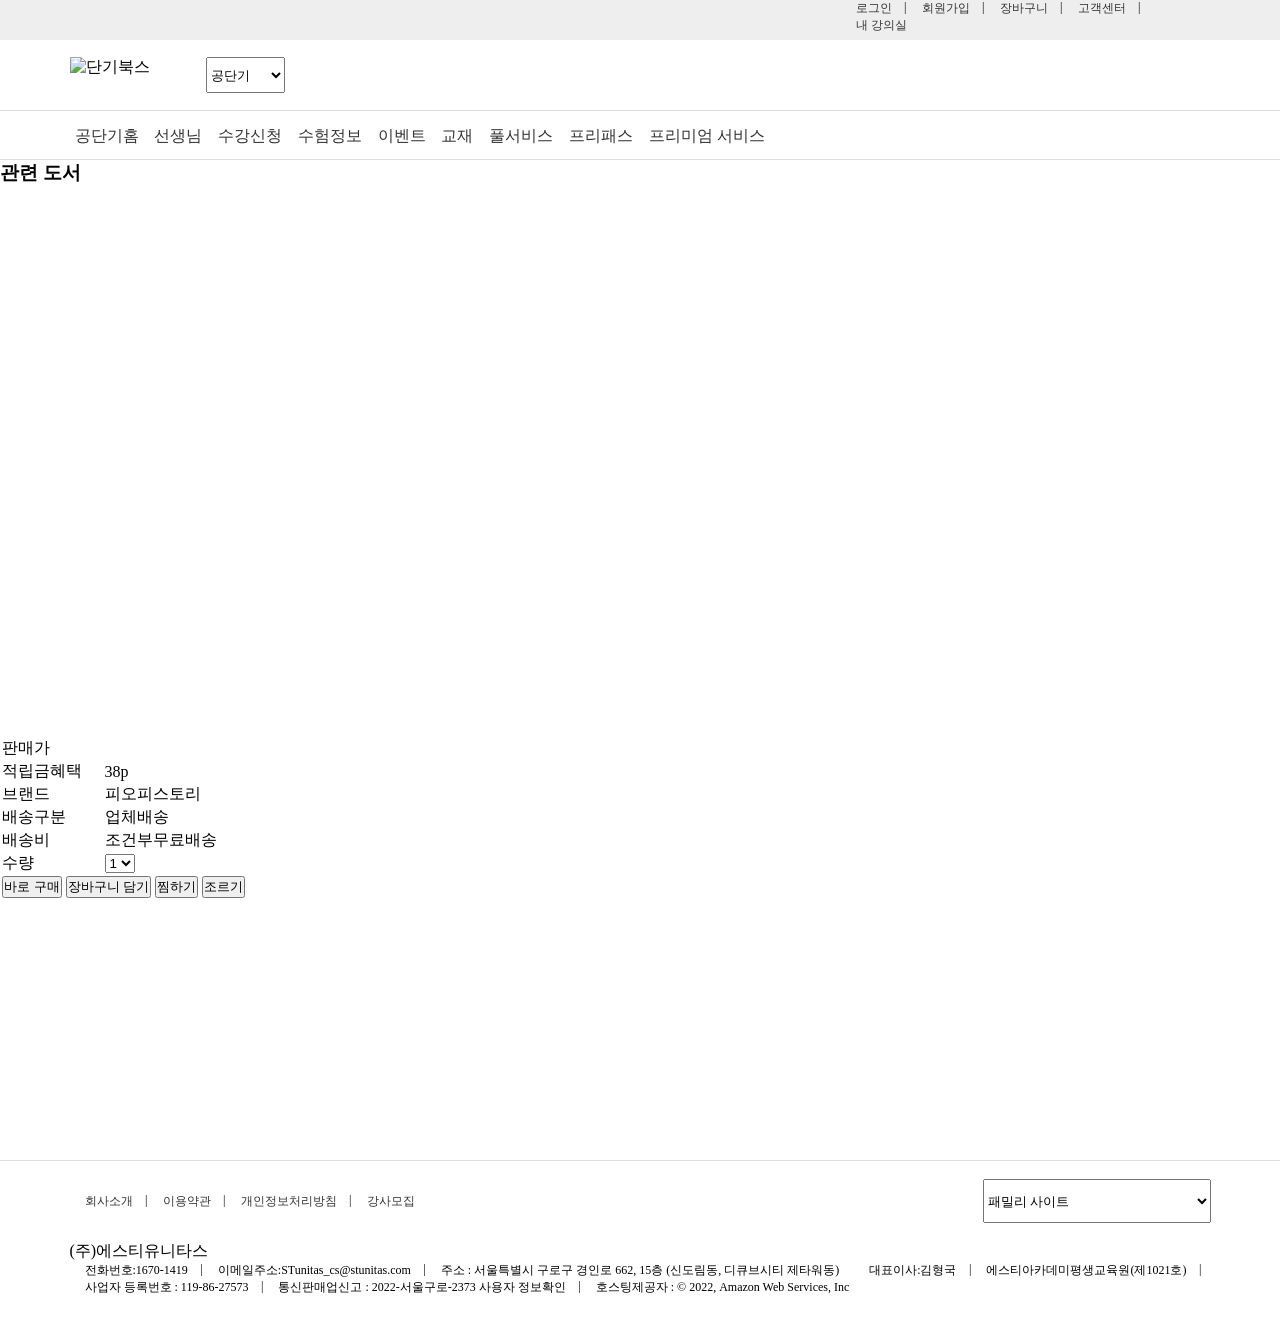
==== sub.html @ df01e1a8 "20260326_sub" ====
<!DOCTYPE html>
<html lang="ko">
<head>
    <meta charset="UTF-8">
    <meta name="viewport" content="width=device-width, initial-scale=1.0">
    <title>Document</title>


    <link rel="stylesheet" href="./css/reset.css">
    <link rel="stylesheet" href="./css/common.css">
    <link rel="stylesheet" href="./css/sub.css">
</head>
<body>
    <header>
        <div id="header_top">
            <div class="container">
                <div id="login">
                    <ul>
                        <li><a href="#">로그인</a></li>
                        <li><a href="#">회원가입</a></li>
                        <li><a href="#">장바구니</a></li>
                        <li><a href="#">고객센터</a></li>
                        <li><a href="#">내 강의실</a></li>
                    </ul>
                </div>
                
            </div>
        </div>
        <div id="header_main">
            <div class="container">
                <div id="logo">
                    <img src="https://un-static.conects.com/un_static/img/common/logo/header_logo_dangibooks.png" alt="단기북스">
                </div>
                <select onchange="categoryChange(this)">
                    <option value="a">공단기</option>
                    <option value="b">기술단기</option>
                    <option value="c">소방단기</option>
                    <option value="d">공기업단기</option>
                    <option value="e">자단기</option>
                    <option value="f">영단기</option>
                    <option value="g">노무사단기</option>
                    <option value="h">법무사단기</option>
                </select>
            </div>
        </div>
        <nav>
            <div class="container">
                <ul>
                    <li><a href="#">공단기홈</a></li>
                    <li><a href="#">선생님</a></li>
                    <li><a href="#">수강신청</a></li>
                    <li><a href="#">수험정보</a></li>
                    <li><a href="#">이벤트</a></li>
                    <li><a href="#">교재</a></li>
                    <li><a href="#">풀서비스</a></li>
                    <li><a href="#">프리패스</a></li>
                    <li><a href="#">프리미엄 서비스</a></li>
                </ul>
            </div>
        </nav>
    </header>

    <section>
        <h3>관련 도서</h3>

        <div class="sub_box"></div>

        <table>
            <tr>
                <td>판매가</td>
                <td class="pricenum"></td>
            </tr>

            <tr>
                <td>적립금혜택</td>
                <td>38p</td>
            </tr>

            <tr>
                <td>브랜드</td>
                <td>피오피스토리</td>
            </tr>

            <tr>
                <td>배송구분</td>
                <td>업체배송</td>
            </tr>

            <tr>
                <td>배송비</td>
                <td>조건부무료배송</td>
            </tr>

            <tr>
                <td>수량</td>
                <td>
                    <select name="select" id="select">
                        <option>1</option>
                        <option>2</option>
                        <option>3</option>
                        <option>4</option>
                        <option>5</option>
                    </select>
                </td>
            </tr>

            <tr>
                <td colspan="2">
                    <button>바로 구매</button>
                    <button>장바구니 담기</button>
                    <button>찜하기</button>
                    <button>조르기</button>
                </td>
            </tr>

        </table>

        <div class="contextbox"></div>

        <div id="tmpBox"></div>

    </section>



    <footer>
        <div class="container">
            <div id="footer_top">
                <ul>
                    <li><a href="#">회사소개</a></li>
                    <li><a href="#">이용약관</a></li>
                    <li><a href="#">개인정보처리방침</a></li>
                    <li><a href="#">강사모집</a></li>
                </ul>
                <select onchange="categoryChange(this)">
                    <option value="a">패밀리 사이트</option>
                    <option value="b">기술단기</option>
                    <option value="c">소방단기</option>
                    <option value="d">공기업단기</option>
                    <option value="e">자단기</option>
                    <option value="f">영단기</option>
                    <option value="g">노무사단기</option>
                    <option value="h">법무사단기</option>
                    <option value="i">공단기</option>
                    <option value="j">MD단기</option>
                </select>
            </div>
            <p>(주)에스티유니타스</p>
            <div id="footer_bottom">
                <ul>
                    <li>전화번호:1670-1419</li>
                    <li>이메일주소:STunitas_cs@stunitas.com</li>
                    <li>주소 : 서울특별시 구로구 경인로 662, 15층 (신도림동, 디큐브시티 제타워동)</li>
                </ul>
            </div>
            <div id="footer_bot">
                <ul>
                    <li>대표이사:김형국</li>
                    <li>에스티아카데미평생교육원(제1021호)</li>
                    <li>사업자 등록번호 : 119-86-27573</li>
                    <li>통신판매업신고 : 2022-서울구로-2373 사용자 정보확인</li>
                    <li>호스팅제공자 : © 2022, Amazon Web Services, Inc</li>
                </ul>
            </div>
        </div>
    </footer>

    <script src="./js/sub.js"></script>
</body>
</html>
---- css/common.css ----
@charset "uft-8";

.container {
    width: 1141px;
    height: 100%;
    margin: 0 auto;
}

header {
    width: 100%;
    height: 160px;
}

#header_top {
    width: 100%;
    height: 40px;
    background-color: #eee;
}

#header_top .container {
    display: flex;
    justify-content: flex-end;
    align-items: center;
}

#logo {
    width: 126px;
    height: 36px;
}

#logo img {
    width: 100%;
}

#login {
    font-size: 12px;

    li {
        float: left;
        padding: 0 15px;
    }

    li::after {
        content: "|";
        float: right;
        margin-right: -15px;
    }

    li:last-child::after {
        content: "";
    }
}

#header_main {
    width: 1140px;
    height: 70px;
    margin: 0 auto;
    display: flex;
}

#header_main .container {
    display: flex;
    align-items: center;
}

#header_main select {
    width: 79px;
    height: 36px;
    margin-left: 10px;
}

nav {
    width: 100%;
    height: 50px;
    border-top: 1px solid #ddd;
    border-bottom: 1px solid #ddd;
}

nav.container {
    display: flex;
    justify-content: flex-start;
    align-items: center;
}

nav ul {
    width: 700px;
    height: 25px;
    display: flex;
    justify-content: space-between;
    padding: 15px 5px;
}

#login {
    width: 370px;
    height: 40px;
    float: right;
    display: flex;
}

/* footer */
footer {
    width: 100%;
    height: 180px;
    border-top: 1px solid #ddd;
}

#footer_top {
    width: 100%;
    height: 80px;
    display: flex;
    justify-content: space-between;
    align-items: center;
}

#footer_top ul {
    width: 50%;
    font-size: 12px;
}

#footer_top ul li {
    float: left;
    padding: 0 15px;
}

#footer_top ul li::after {
    content: "|";
    float: right;
    margin-right: -15px;
}

#footer_top ul li:last-child::after {
    content: "";
}

#footer_top select {
    width: 228px;
    height: 44px;
}

#footer_bottom {
    font-size: 12px;

    li {
        float: left;
        padding: 0 15px;
    }

    li::after {
        content: "|";
        float: right;
        margin-right: -15px;
    }

    li:last-child::after {
        content: "";
    }
}

#footer_bot {
    font-size: 12px;

    li {
        float: left;
        padding: 0 15px;
    }

    li::after {
        content: "|";
        float: right;
        margin-right: -15px;
    }

    li:last-child::after {
        content: "";
    }
}
---- css/sub.css ----
@charset "uft-8";

.container {
    width: 1141px;
    height: 100%;
    margin: 0 auto;
}



section {
    width: 100%;
    height: 1000px;
}

section .sub_box {
    width: 400px;
    height: 550px;
}
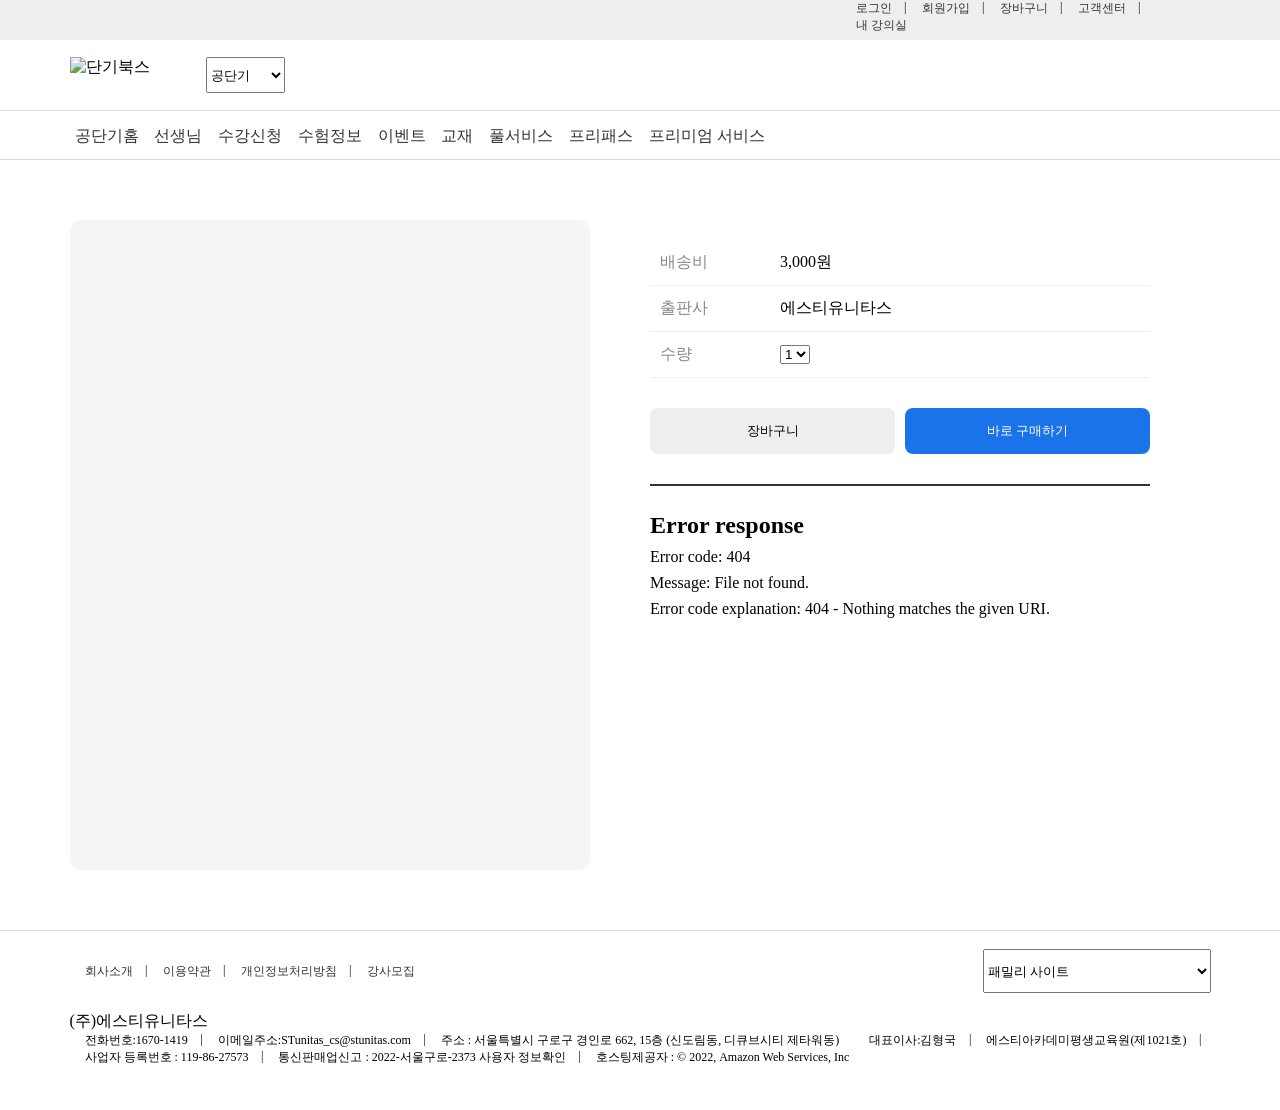
==== commit 2fe4423a: "20260327_subpage" ====
--- a/sub.html
+++ b/sub.html
@@ -60,64 +60,51 @@
         </nav>
     </header>
 
-    <section>
-        <h3>관련 도서</h3>
+    <section class="detail">
 
-        <div class="sub_box"></div>
+        <!-- 왼쪽: 이미지 -->
+        <div class="left">
+            <div class="sub_box"></div>
+        </div>
 
-        <table>
-            <tr>
-                <td>판매가</td>
-                <td class="pricenum"></td>
-            </tr>
+        <!-- 오른쪽: 정보 -->
+        <div class="right">
 
-            <tr>
-                <td>적립금혜택</td>
-                <td>38p</td>
-            </tr>
+            <div class="info_top">
+                <h2 class="book_title"></h2>
+                <p class="author"></p>
+                <p class="price"></p>
+            </div>
 
-            <tr>
-                <td>브랜드</td>
-                <td>피오피스토리</td>
-            </tr>
+            <table class="info_table">
+                <tr>
+                    <td>배송비</td>
+                    <td>3,000원</td>
+                </tr>
+                <tr>
+                    <td>출판사</td>
+                    <td>에스티유니타스</td> 
+                </tr>
+                <tr>
+                    <td>수량</td>
+                    <td>
+                        <select>
+                            <option>1</option>
+                            <option>2</option>
+                            <option>3</option>
+                        </select>
+                    </td>
+                </tr>
+            </table>
 
-            <tr>
-                <td>배송구분</td>
-                <td>업체배송</td>
-            </tr>
+            <div class="btn_box">
+                <button class="cart">장바구니</button>
+                <button class="buy">바로 구매하기</button>
+            </div>
 
-            <tr>
-                <td>배송비</td>
-                <td>조건부무료배송</td>
-            </tr>
+            <div class="contextbox"></div>
 
-            <tr>
-                <td>수량</td>
-                <td>
-                    <select name="select" id="select">
-                        <option>1</option>
-                        <option>2</option>
-                        <option>3</option>
-                        <option>4</option>
-                        <option>5</option>
-                    </select>
-                </td>
-            </tr>
-
-            <tr>
-                <td colspan="2">
-                    <button>바로 구매</button>
-                    <button>장바구니 담기</button>
-                    <button>찜하기</button>
-                    <button>조르기</button>
-                </td>
-            </tr>
-
-        </table>
-
-        <div class="contextbox"></div>
-
-        <div id="tmpBox"></div>
+        </div>
 
     </section>
 
--- a/css/sub.css
+++ b/css/sub.css
@@ -1,19 +1,103 @@
-@charset "uft-8";
+@charset "utf-8";
 
-.container {
-    width: 1141px;
-    height: 100%;
-    margin: 0 auto;
+/* 전체 영역 */
+.detail {
+    width: 1140px;
+    margin: 60px auto;
+    display: flex;
+    gap: 60px;
 }
 
-
-
-section {
-    width: 100%;
-    height: 1000px;
+/* 왼쪽 */
+.left {
+    width: 520px;
 }
 
-section .sub_box {
-    width: 400px;
-    height: 550px;
+.sub_box {
+    width: 100%;
+    height: 650px;
+    background: #f5f5f5;
+    border-radius: 12px;
+    display: flex;
+    align-items: center;
+    justify-content: center;
 }
+
+.sub_box img {
+    width: 320px;
+    box-shadow: 0 10px 20px rgba(0,0,0,0.1);
+}
+
+/* 오른쪽 */
+.right {
+    width: 500px;
+}
+
+/* 제목 */
+.book_title {
+    font-size: 26px;
+    font-weight: bold;
+    margin-bottom: 10px;
+}
+
+/* 저자 */
+.author {
+    color: #777;
+    margin-bottom: 10px;
+}
+
+/* 가격 */
+.price {
+    font-size: 24px;
+    color: #1a73e8;
+    font-weight: bold;
+    margin-bottom: 20px;
+}
+
+/* 테이블 */
+.info_table {
+    width: 100%;
+    border-collapse: collapse;
+    margin-bottom: 30px;
+}
+
+.info_table td {
+    padding: 12px 10px;
+    border-bottom: 1px solid #eee;
+}
+
+.info_table td:first-child {
+    color: #888;
+    width: 120px;
+}
+
+/* 버튼 */
+.btn_box {
+    display: flex;
+    gap: 10px;
+    margin-bottom: 30px;
+}
+
+button {
+    flex: 1;
+    padding: 14px;
+    border-radius: 8px;
+    border: none;
+    cursor: pointer;
+}
+
+.cart {
+    background: #eee;
+}
+
+.buy {
+    background: #1a73e8;
+    color: #fff;
+}
+
+/* 설명 */
+.contextbox {
+    border-top: 2px solid #333;
+    padding-top: 20px;
+    line-height: 1.6;
+}
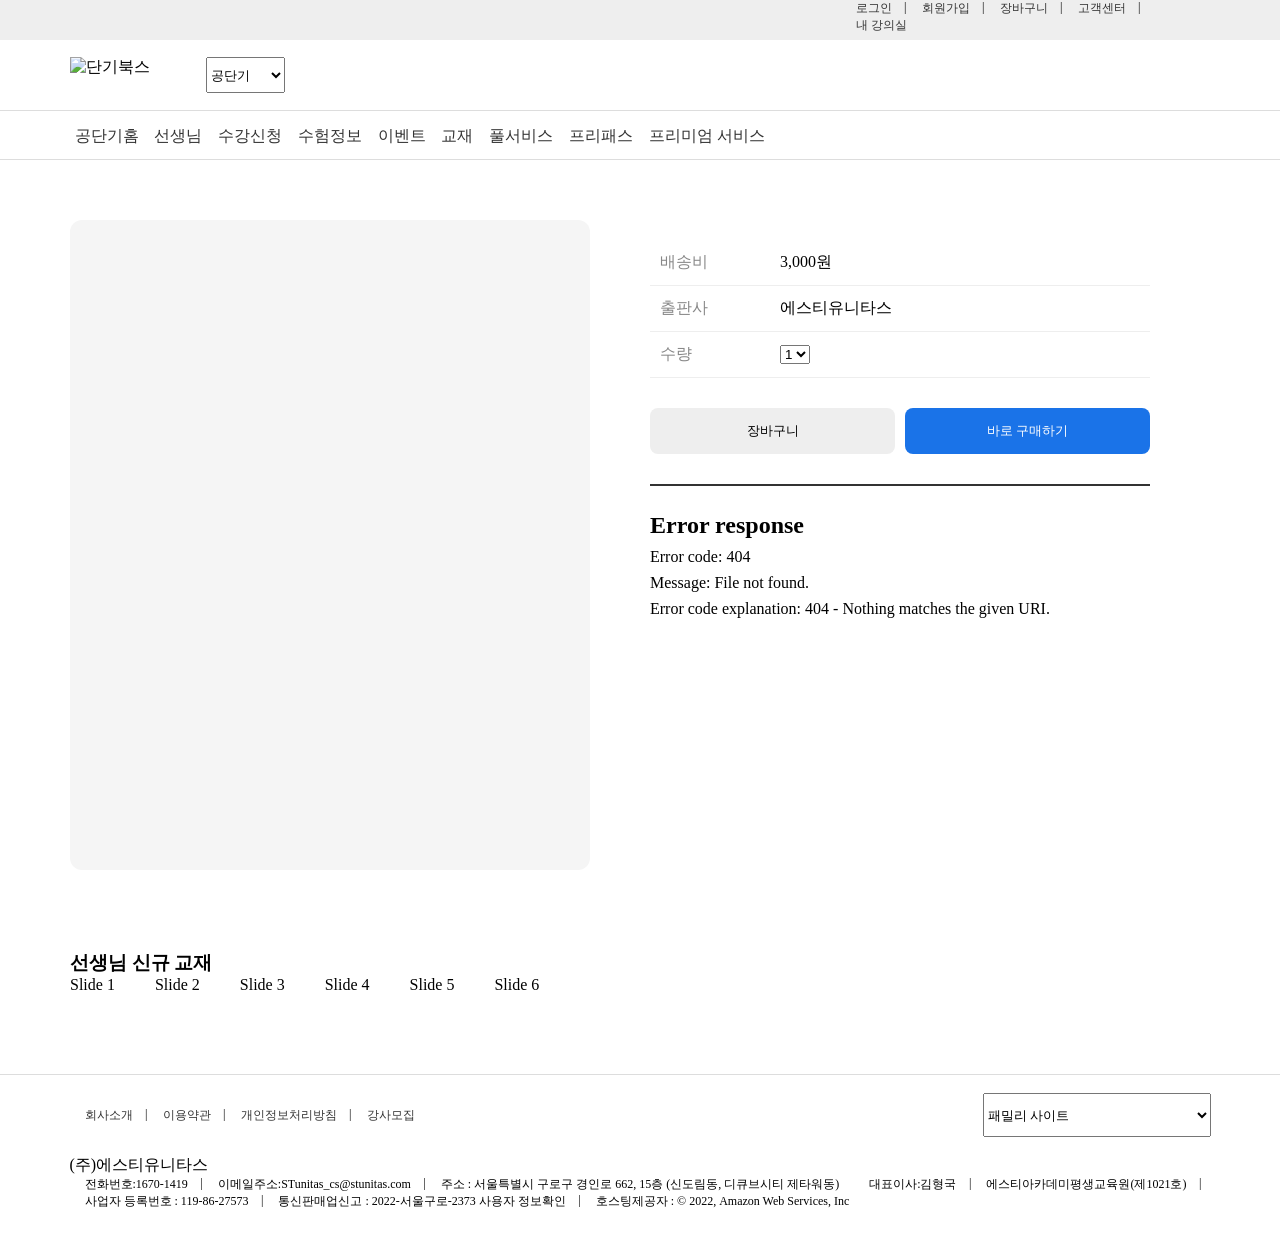
==== commit 43367ae7: "20260330_subpage" ====
--- a/sub.html
+++ b/sub.html
@@ -3,7 +3,7 @@
 <head>
     <meta charset="UTF-8">
     <meta name="viewport" content="width=device-width, initial-scale=1.0">
-    <title>Document</title>
+    <title>서브 페이지</title>
 
 
     <link rel="stylesheet" href="./css/reset.css">
@@ -16,11 +16,11 @@
             <div class="container">
                 <div id="login">
                     <ul>
-                        <li><a href="#">로그인</a></li>
-                        <li><a href="#">회원가입</a></li>
-                        <li><a href="#">장바구니</a></li>
-                        <li><a href="#">고객센터</a></li>
-                        <li><a href="#">내 강의실</a></li>
+                        <li><a href="index.html">로그인</a></li>
+                        <li><a href="index.html">회원가입</a></li>
+                        <li><a href="index.html">장바구니</a></li>
+                        <li><a href="index.html">고객센터</a></li>
+                        <li><a href="index.html">내 강의실</a></li>
                     </ul>
                 </div>
                 
@@ -46,15 +46,15 @@
         <nav>
             <div class="container">
                 <ul>
-                    <li><a href="#">공단기홈</a></li>
-                    <li><a href="#">선생님</a></li>
-                    <li><a href="#">수강신청</a></li>
-                    <li><a href="#">수험정보</a></li>
-                    <li><a href="#">이벤트</a></li>
-                    <li><a href="#">교재</a></li>
-                    <li><a href="#">풀서비스</a></li>
-                    <li><a href="#">프리패스</a></li>
-                    <li><a href="#">프리미엄 서비스</a></li>
+                    <li><a href="index.html">공단기홈</a></li>
+                    <li><a href="index.html">선생님</a></li>
+                    <li><a href="index.html">수강신청</a></li>
+                    <li><a href="index.html">수험정보</a></li>
+                    <li><a href="index.html">이벤트</a></li>
+                    <li><a href="index.html">교재</a></li>
+                    <li><a href="index.html">풀서비스</a></li>
+                    <li><a href="index.html">프리패스</a></li>
+                    <li><a href="index.html">프리미엄 서비스</a></li>
                 </ul>
             </div>
         </nav>
@@ -108,16 +108,33 @@
 
     </section>
 
+    <div id="slider">
+        <h3>선생님 신규 교재</h3>
+        <div class="swiper subSwiper">
+            <div class="swiper-wrapper">
+                <div class="swiper-slide">Slide 1</div>
+                <div class="swiper-slide">Slide 2</div>
+                <div class="swiper-slide">Slide 3</div>
+                <div class="swiper-slide">Slide 4</div>
+                <div class="swiper-slide">Slide 5</div>
+                <div class="swiper-slide">Slide 6</div>
+            </div>
+        </div>
+
+        <div class="swiper-button-next"></div>
+        <div class="swiper-button-prev"></div>
+    </div>
+
 
 
     <footer>
         <div class="container">
             <div id="footer_top">
                 <ul>
-                    <li><a href="#">회사소개</a></li>
-                    <li><a href="#">이용약관</a></li>
-                    <li><a href="#">개인정보처리방침</a></li>
-                    <li><a href="#">강사모집</a></li>
+                    <li><a href="index.html">회사소개</a></li>
+                    <li><a href="index.html">이용약관</a></li>
+                    <li><a href="index.html">개인정보처리방침</a></li>
+                    <li><a href="index.html">강사모집</a></li>
                 </ul>
                 <select onchange="categoryChange(this)">
                     <option value="a">패밀리 사이트</option>
@@ -152,6 +169,8 @@
         </div>
     </footer>
 
+    <script src="./js/sub_swiper.js"></script>
     <script src="./js/sub.js"></script>
+    
 </body>
 </html>
--- a/css/sub.css
+++ b/css/sub.css
@@ -100,4 +100,31 @@
     border-top: 2px solid #333;
     padding-top: 20px;
     line-height: 1.6;
+}
+
+#slider {
+    width: 1140px;
+    margin: 80px auto;
+}
+
+/* 슬라이드 간격 */
+.subSwiper .swiper-wrapper {
+    display: flex;
+    gap: 40px;   /* 슬라이드 사이 간격 */
+}
+
+
+.subSwiper .swiper-slide img {
+    width: 120px;
+    margin-right: 20px;
+}
+
+.subSwiper .swiper-slide {
+    display: flex;
+    gap: 20px;  /* 이미지랑 텍스트 사이 */
+}
+
+#slider .swiper-slide {
+    flex-direction: column;
+    justify-content: flex-start;
 }
